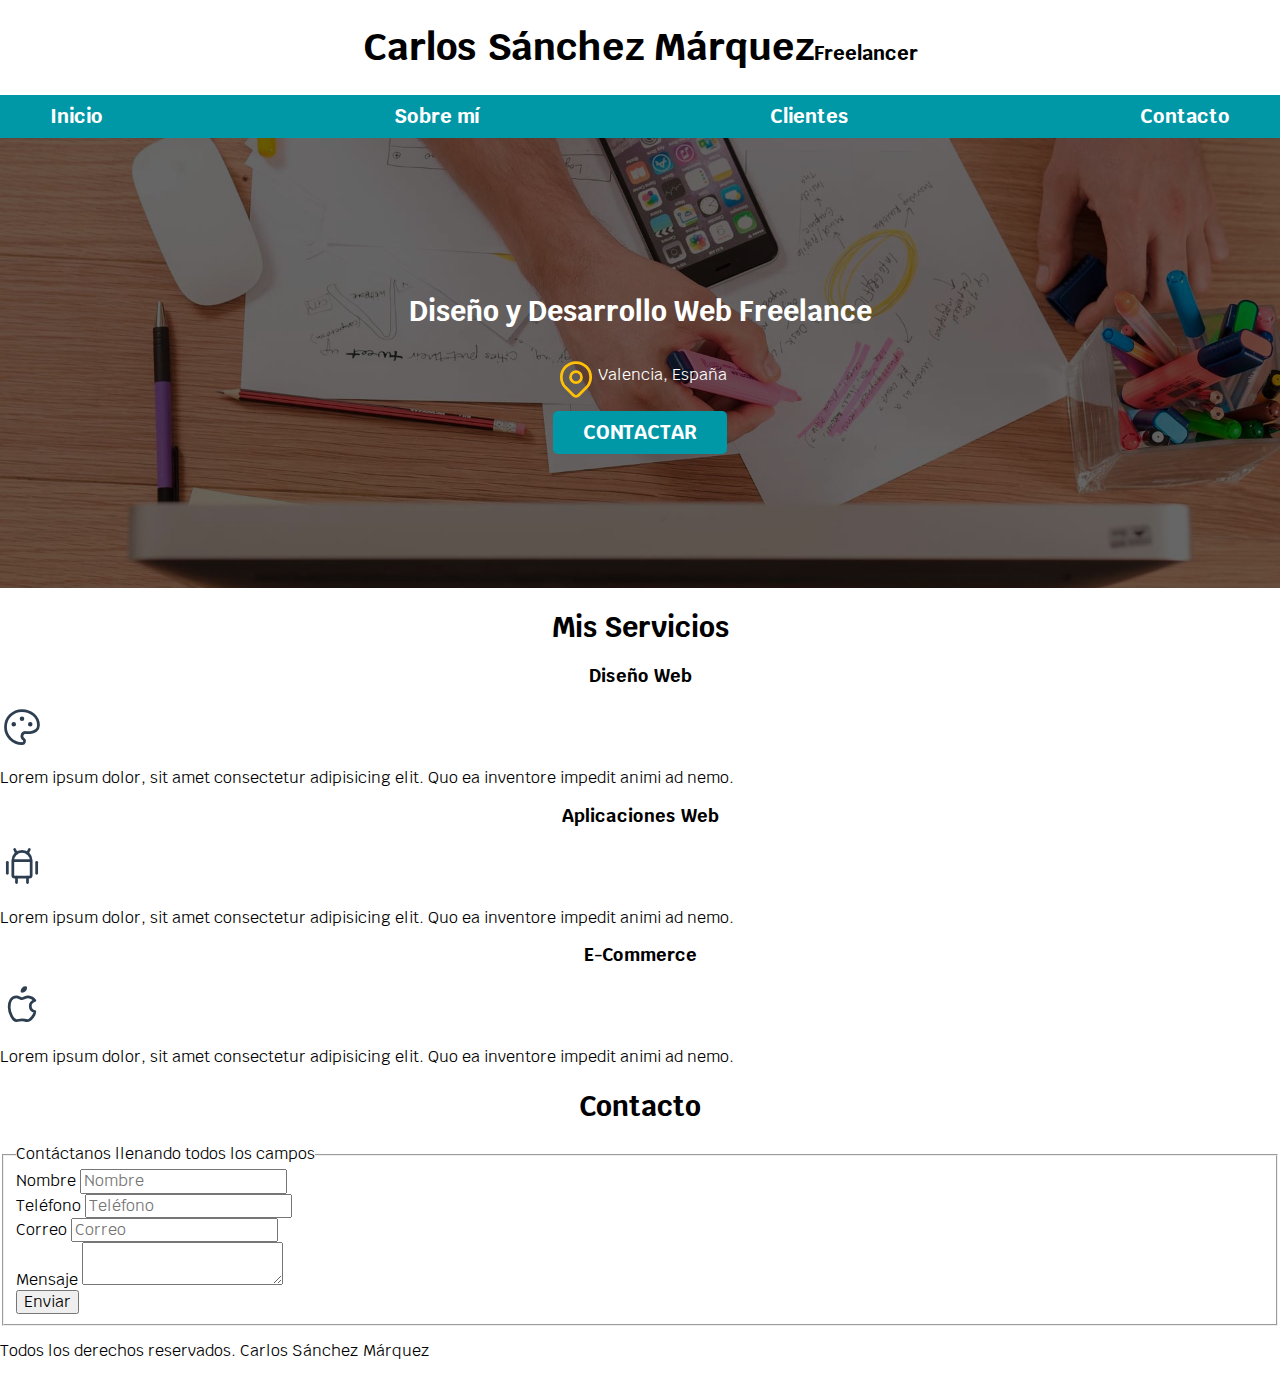
==== index.html @ 260cc125 "Pagina principal" ====
<!DOCTYPE html>
<html lang="en">
<head>
    <meta charset="UTF-8">
    <meta http-equiv="X-UA-Compatible" content="IE=edge">
    <meta name="viewport" content="width=device-width, initial-scale=1.0">
    <title>Diseñador Freelancer</title>
    <!-- Mejora la visualización en diferentes navegadores -->
    <link rel="stylesheet" href="css/normalize.css">
    <link href="https://fonts.googleapis.com/css2?family=Krub:wght@400;700&display=swap"
    rel="stylesheet">
    <link rel="preload" href="css/styles.css" as="style">
    <link href="css/styles.css" rel="stylesheet">
</head>
<body>

    <header>
        <h1 class="titulo">Carlos Sánchez Márquez<span>Freelancer</span></h1>
    </header>

    <div class="nav-background">
        <nav class="navegacion-principal contenedor">
            <a href="#">Inicio</a>
            <a href="#">Sobre mí</a>
            <a href="#">Clientes</a>
            <a href="#">Contacto</a>
        </nav>  
    </div>
     
    <section class="hero">
        <div class="contenido-hero">
            <h2>Diseño y Desarrollo Web <span>Freelance</span></h2>

            <div class="ubicacion">
                <svg xmlns="http://www.w3.org/2000/svg" class="icon icon-tabler icon-tabler-map-pin" width="44" height="44" viewBox="0 0 24 24" stroke-width="1.5" stroke="#FFC107" fill="none" stroke-linecap="round" stroke-linejoin="round">
                    <path stroke="none" d="M0 0h24v24H0z" fill="none"/>
                    <circle cx="12" cy="11" r="3" />
                    <path d="M17.657 16.657l-4.243 4.243a2 2 0 0 1 -2.827 0l-4.244 -4.243a8 8 0 1 1 11.314 0z" />
                </svg>
                <p>Valencia, España</p>
            </div>
       
            <a class="boton" href="#">Contactar</a>
        </div>
        
    </section>
    
    <main>
        <h2>Mis Servicios</h2>

        <section>
            <h3>Diseño Web</h3>
            <svg xmlns="http://www.w3.org/2000/svg" class="icon icon-tabler icon-tabler-palette" width="44" height="44" viewBox="0 0 24 24" stroke-width="1.5" stroke="#2c3e50" fill="none" stroke-linecap="round" stroke-linejoin="round">
                <path stroke="none" d="M0 0h24v24H0z" fill="none"/>
                <path d="M12 21a9 9 0 1 1 0 -18a9 8 0 0 1 9 8a4.5 4 0 0 1 -4.5 4h-2.5a2 2 0 0 0 -1 3.75a1.3 1.3 0 0 1 -1 2.25" />
                <circle cx="7.5" cy="10.5" r=".5" fill="currentColor" />
                <circle cx="12" cy="7.5" r=".5" fill="currentColor" />
                <circle cx="16.5" cy="10.5" r=".5" fill="currentColor" />
            </svg>
            <p>Lorem ipsum dolor, sit amet consectetur adipisicing elit. Quo ea inventore impedit animi ad nemo.</p>
        </section>
        
        <section>
            <h3>Aplicaciones Web</h3>
            <svg xmlns="http://www.w3.org/2000/svg" class="icon icon-tabler icon-tabler-brand-android" width="44" height="44" viewBox="0 0 24 24" stroke-width="1.5" stroke="#2c3e50" fill="none" stroke-linecap="round" stroke-linejoin="round">
                <path stroke="none" d="M0 0h24v24H0z" fill="none"/>
                <line x1="4" y1="10" x2="4" y2="16" />
                <line x1="20" y1="10" x2="20" y2="16" />
                <path d="M7 9h10v8a1 1 0 0 1 -1 1h-8a1 1 0 0 1 -1 -1v-8a5 5 0 0 1 10 0" />
                <line x1="8" y1="3" x2="9" y2="5" />
                <line x1="16" y1="3" x2="15" y2="5" />
                <line x1="9" y1="18" x2="9" y2="21" />
                <line x1="15" y1="18" x2="15" y2="21" />
            </svg>
            <p>Lorem ipsum dolor, sit amet consectetur adipisicing elit. Quo ea inventore impedit animi ad nemo.</p>
        </section>

        <section>
            <h3>E-Commerce</h3>
            <svg xmlns="http://www.w3.org/2000/svg" class="icon icon-tabler icon-tabler-brand-apple" width="44" height="44" viewBox="0 0 24 24" stroke-width="1.5" stroke="#2c3e50" fill="none" stroke-linecap="round" stroke-linejoin="round">
                <path stroke="none" d="M0 0h24v24H0z" fill="none"/>
                <path d="M9 7c-3 0 -4 3 -4 5.5c0 3 2 7.5 4 7.5c1.088 -.046 1.679 -.5 3 -.5c1.312 0 1.5 .5 3 .5s4 -3 4 -5c-.028 -.01 -2.472 -.403 -2.5 -3c-.019 -2.17 2.416 -2.954 2.5 -3c-1.023 -1.492 -2.951 -1.963 -3.5 -2c-1.433 -.111 -2.83 1 -3.5 1c-.68 0 -1.9 -1 -3 -1z" />
                <path d="M12 4a2 2 0 0 0 2 -2a2 2 0 0 0 -2 2" />
            </svg>
            <p>Lorem ipsum dolor, sit amet consectetur adipisicing elit. Quo ea inventore impedit animi ad nemo.</p>
        </section>      
    </main>
    
    <section>
        <h2>Contacto</h2>

        <form>
            <fieldset>
                <legend>Contáctanos llenando todos los campos</legend>

                <div>
                    <label>Nombre</label>
                    <input type="text" placeholder="Nombre">
                </div>

                <div>
                    <label>Teléfono</label>
                    <input type="tel" placeholder="Teléfono">
                </div>

                <div>
                    <label>Correo</label>
                    <input type="email" placeholder="Correo">
                </div>

                <div>
                    <label>Mensaje</label>
                    <textarea></textarea>
                </div>

                <div>
                    <input type="submit" value="Enviar"> 
                </div>
                
            </fieldset>
        </form>
    </section>
    
    <footer>
        <p>Todos los derechos reservados. Carlos Sánchez Márquez</p>
    </footer>
    
</body>
</html>
---- css/styles.css ----
:root {
    --blanco: #ffffff;
    --negro: #212121;
    --primario: #FFC107;
    --secundario: #0097A7;
    --gris: #757575;

    --fuente-principal: 3.8rem;
}

html {
    font-size: 62.5%;
    /** Bordes de la pantalla */
    box-sizing: border-box;
}
/** Afecta a todos los elementos, soluciona el problema del box-size */
*, *:before, *:after {
    box-sizing: inherit;
}
body {
    font-size: 16px; /* 1rem = 10px */
    font-family: 'Krub', sans-serif;
}
h1 {
    font-size: 3.8rem;
}
h2 {
    font-size: 2.8rem;
}
h3 {
    font-size: 1.8rem;
}
h1,h2,h3 {
    text-align: center;
}
.titulo span {
    font-size: 2rem;
}
.contenedor {
    max-width: 120rem;
    margin: 0 auto;
}
.boton {
    background-color: var(--secundario);
    color: var(--blanco);
    padding: 1rem 3rem;
    margin-top: 1rem;
    font-size: 2rem;
    text-decoration: none;
    text-transform: uppercase;
    font-weight: bold;
    border-radius: .5rem;
    text-align: center;
}
@media (min-width: 768px) {
    .boton {
        width: auto;
    }
}
.nav-background {
    background-color: var(--secundario);
    
}
.navegacion-principal {
    display: flex;
    flex-direction: column;
}
@media (min-width: 768px) { 
   .navegacion-principal {
       flex-direction: row;
       justify-content: space-between;
   }
}
.navegacion-principal a {
    display: block;
    text-align: center;
    color: var(--blanco);
    text-decoration: none;
    font-size: 2rem;
    font-weight: bold;
    padding: 1rem;
}
.navegacion-principal a:hover {
    background-color: var(--primario);
    color: var(--negro);
}
.hero {
    background-image: url(../img/hero.jpg);
    background-repeat: no-repeat;
    background-size: cover;
    height: 450px;
    position: relative;
}
.contenido-hero {
    position: absolute;
    background-color: rgb( 0 0 0 / 60%); 
    width: 100%;
    height: 100%;

    /** Alinear los elementos */
    display: flex;
    flex-direction: column;
    align-items: center;
    justify-content: center;
}
.contenido-hero h2,
.contenido-hero p {
    color: var(--blanco);
}
.ubicacion {
    display: flex;
    align-items: flex-end;
}
---- css/styles.css ----
:root {
    --blanco: #ffffff;
    --negro: #212121;
    --primario: #FFC107;
    --secundario: #0097A7;
    --gris: #757575;

    --fuente-principal: 3.8rem;
}

html {
    font-size: 62.5%;
    /** Bordes de la pantalla */
    box-sizing: border-box;
}
/** Afecta a todos los elementos, soluciona el problema del box-size */
*, *:before, *:after {
    box-sizing: inherit;
}
body {
    font-size: 16px; /* 1rem = 10px */
    font-family: 'Krub', sans-serif;
}
h1 {
    font-size: 3.8rem;
}
h2 {
    font-size: 2.8rem;
}
h3 {
    font-size: 1.8rem;
}
h1,h2,h3 {
    text-align: center;
}
.titulo span {
    font-size: 2rem;
}
.contenedor {
    max-width: 120rem;
    margin: 0 auto;
}
.boton {
    background-color: var(--secundario);
    color: var(--blanco);
    padding: 1rem 3rem;
    margin-top: 1rem;
    font-size: 2rem;
    text-decoration: none;
    text-transform: uppercase;
    font-weight: bold;
    border-radius: .5rem;
    text-align: center;
}
@media (min-width: 768px) {
    .boton {
        width: auto;
    }
}
.nav-background {
    background-color: var(--secundario);
    
}
.navegacion-principal {
    display: flex;
    flex-direction: column;
}
@media (min-width: 768px) { 
   .navegacion-principal {
       flex-direction: row;
       justify-content: space-between;
   }
}
.navegacion-principal a {
    display: block;
    text-align: center;
    color: var(--blanco);
    text-decoration: none;
    font-size: 2rem;
    font-weight: bold;
    padding: 1rem;
}
.navegacion-principal a:hover {
    background-color: var(--primario);
    color: var(--negro);
}
.hero {
    background-image: url(../img/hero.jpg);
    background-repeat: no-repeat;
    background-size: cover;
    height: 450px;
    position: relative;
}
.contenido-hero {
    position: absolute;
    background-color: rgb( 0 0 0 / 60%); 
    width: 100%;
    height: 100%;

    /** Alinear los elementos */
    display: flex;
    flex-direction: column;
    align-items: center;
    justify-content: center;
}
.contenido-hero h2,
.contenido-hero p {
    color: var(--blanco);
}
.ubicacion {
    display: flex;
    align-items: flex-end;
}
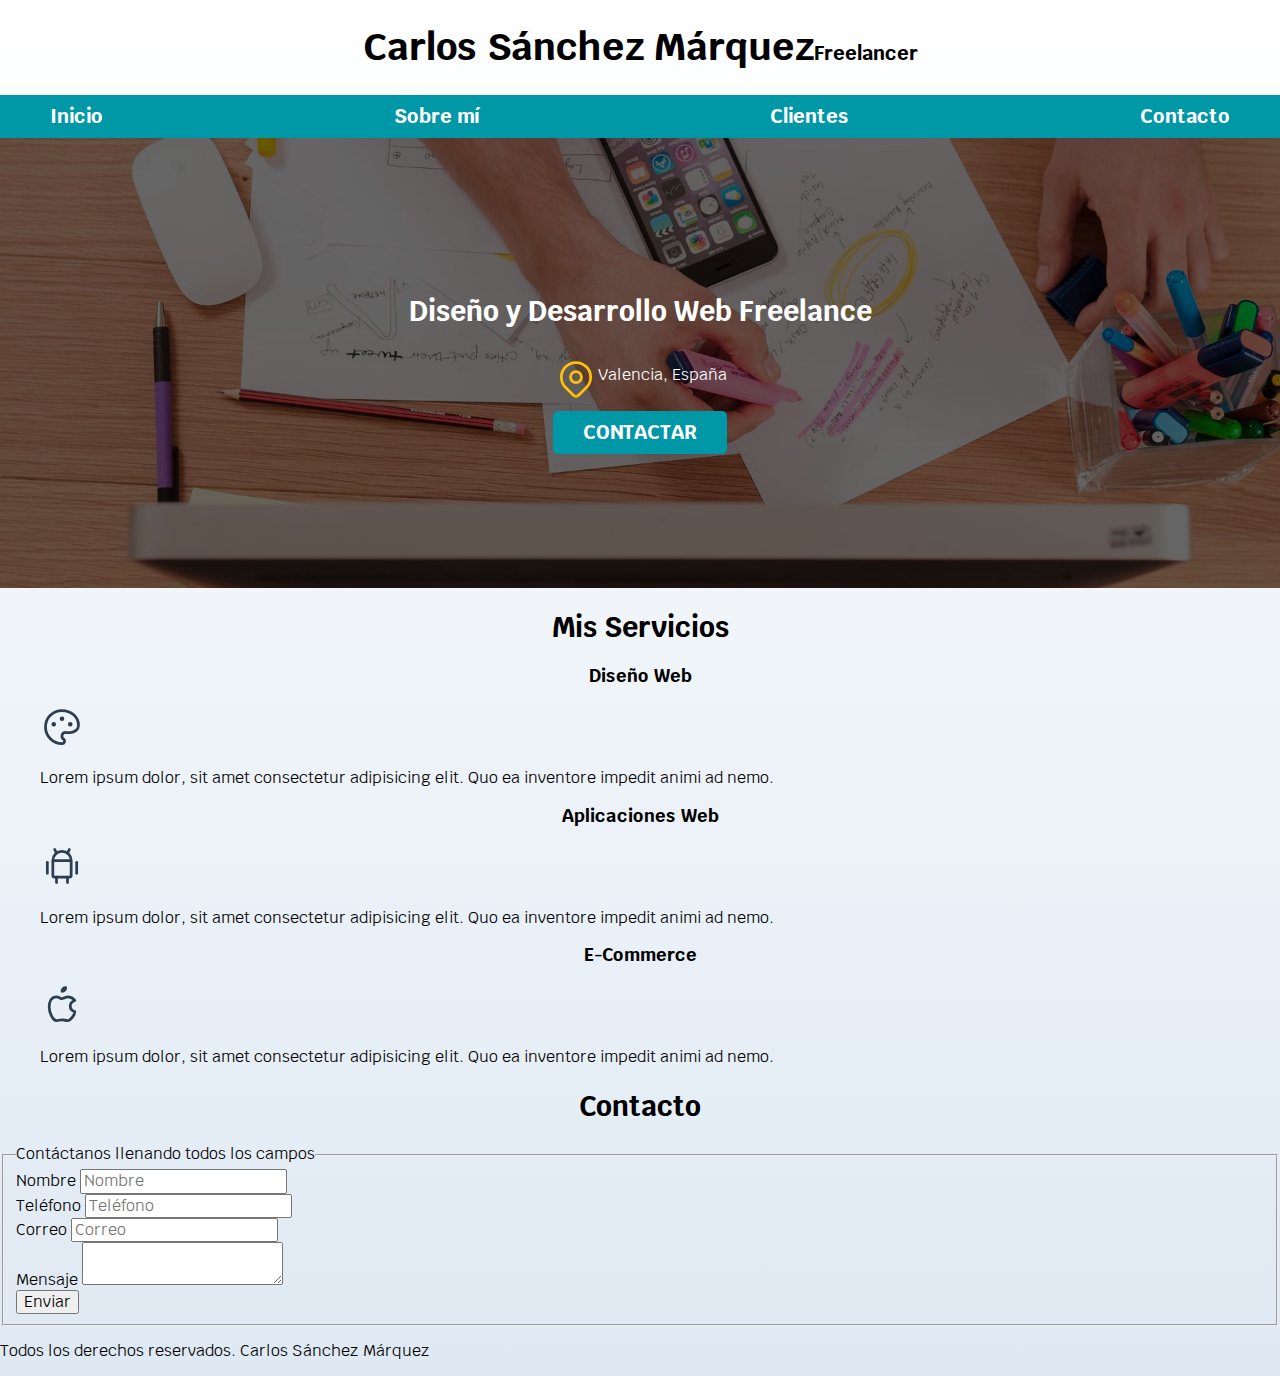
==== commit 2d41be0e: "Estilo background" ====
--- a/index.html
+++ b/index.html
@@ -45,7 +45,7 @@
         
     </section>
     
-    <main>
+    <main class="contenedor">
         <h2>Mis Servicios</h2>
 
         <section>
--- a/css/styles.css
+++ b/css/styles.css
@@ -4,6 +4,7 @@
     --primario: #FFC107;
     --secundario: #0097A7;
     --gris: #757575;
+    --grisClaro: #DFE9F3;
 
     --fuente-principal: 3.8rem;
 }
@@ -18,8 +19,9 @@
     box-sizing: inherit;
 }
 body {
-    font-size: 16px; /* 1rem = 10px */
+    font-size: 16px;
     font-family: 'Krub', sans-serif;
+    background-image: linear-gradient(to top, var(--grisClaro) 0%, var(--blanco) 100%);
 }
 h1 {
     font-size: 3.8rem;
--- a/css/styles.css
+++ b/css/styles.css
@@ -4,6 +4,7 @@
     --primario: #FFC107;
     --secundario: #0097A7;
     --gris: #757575;
+    --grisClaro: #DFE9F3;
 
     --fuente-principal: 3.8rem;
 }
@@ -18,8 +19,9 @@
     box-sizing: inherit;
 }
 body {
-    font-size: 16px; /* 1rem = 10px */
+    font-size: 16px;
     font-family: 'Krub', sans-serif;
+    background-image: linear-gradient(to top, var(--grisClaro) 0%, var(--blanco) 100%);
 }
 h1 {
     font-size: 3.8rem;
